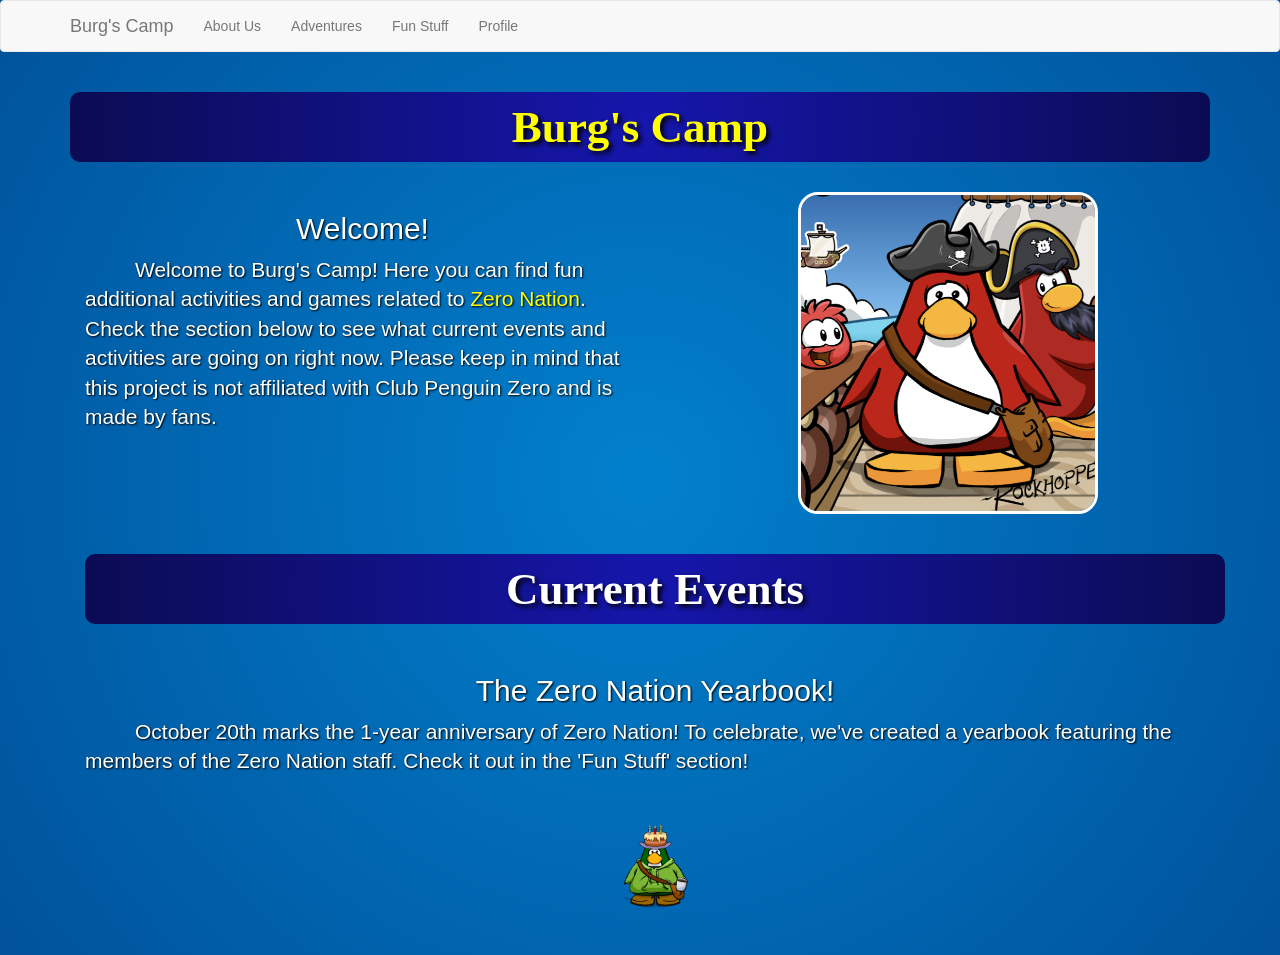
==== index.html @ bb9a33e6 "Nov 11th Push 2" ====
<!doctype html>
<html lang="en">
  <head>
    <meta charset="utf-8">
    <meta http-equiv="X-UA-Compatible" content="IE=edge">
    <meta name="viewport" content="width=device-width, initial-scale=1">
    <!-- The above 3 meta tags *must* come first in the head; any other head content must come *after* these tags -->
    <title>Burg's Camp</title>

    <!-- External -->
    <link rel="stylesheet" href="https://cdn.jsdelivr.net/npm/bootstrap@3.4.1/dist/css/bootstrap.min.css" integrity="sha384-HSMxcRTRxnN+Bdg0JdbxYKrThecOKuH5zCYotlSAcp1+c8xmyTe9GYg1l9a69psu" crossorigin="anonymous">
    <link rel="icon" type="image/x-icon" href="images/site/favicon.ico">
    <!-- Internal Javascript -->
      <!-- Data -->
        <script type="text/javascript" src="data/hunt-data.js"></script>
        <script type="text/javascript" src="data/misc-data.js"></script>
      <!-- Scripts -->
        <script type="text/javascript" src="scripts/hunt-loader.js"></script>
        <script type="text/javascript" src="scripts/misc-loader.js"></script>
        <script type="text/javascript" src="scripts/player-data.js"></script>
        <script type="text/javascript" src="scripts/style-bingo.js"></script>
        <script type="text/javascript" src="scripts/style-free.js"></script>
        <script type="text/javascript" src="scripts/style-linear.js"></script>
        <script type="text/javascript" src="scripts/style-mascot-visit.js"></script>
        <script type="text/javascript" src="scripts/style-math.js"></script>
        <script type="text/javascript" src="control-center.js"></script>
    <!-- Internal CSS -->
        <link rel="stylesheet" href="stylesheets/animations.css">
        <link rel="stylesheet" href="stylesheets/mascot-visit-style.css">
        <link rel="stylesheet" href="stylesheets/master.css">

    <!-- HTML5 shim and Respond.js for IE8 support of HTML5 elements and media queries -->
    <!-- WARNING: Respond.js doesn't work if you view the page via file:// -->
    <!--[if lt IE 9]>
      <script src="https://cdn.jsdelivr.net/npm/html5shiv@3.7.3/dist/html5shiv.min.js"></script>
      <script src="https://cdn.jsdelivr.net/npm/respond.js@1.4.2/dest/respond.min.js"></script>
    <![endif]-->
  </head>
  <body>



    <!-- Navbar -->
    <nav class="navbar navbar-default" id="main-navbar">
      <div class="container">
        <div class="navbar-header">
          <button type="button" class="navbar-toggle collapsed" data-toggle="collapse" data-target="#navbar" aria-expanded="false" aria-controls="navbar">
            <span class="sr-only">Toggle navigation</span>
            <span class="icon-bar"></span>
            <span class="icon-bar"></span>
            <span class="icon-bar"></span>
          </button>
          <a class="navbar-brand" href="#" onclick="loadPage('home');">Burg's Camp</a>
        </div>
        <div id="navbar" class="navbar-collapse collapse">
          <ul class="nav navbar-nav">
            <li class="dropdown">
              <a href="#" class="dropdown-toggle" data-toggle="dropdown" role="button" aria-haspopup="true" aria-expanded="false">About Us</span></a>
              <ul class="dropdown-menu">
                <li><a href="#" onclick="loadPage('about');">About</a></li>
                <li><a href="#" onclick="loadPage('zero-nation');">Zero Nation</a></li>
                <li><a href="#" onclick="loadPage('burgs-story');">Burg's Backstory</a></li>
              </ul>
            </li>
            <li class="dropdown">
              <a href="#" class="dropdown-toggle" data-toggle="dropdown" role="button" aria-haspopup="true" aria-expanded="false">Adventures</span></a>
              <ul class="dropdown-menu" id="hunt-dropdown-spot"></ul>
            </li>
            <li><a href="#" onclick="loadPage('fun-stuff');">Fun Stuff</a></li>
            <li class="dropdown">
              <a href="#" class="dropdown-toggle" data-toggle="dropdown" role="button" aria-haspopup="true" aria-expanded="false">Profile</span></a>
              <ul class="dropdown-menu">
                <!--<li><a href="#" onclick="loadPage('player-stats');">My Statistics</a></li>-->
                <li><a href="#" onclick="loadPage('postcards');">My Postcards</a></li>
                <li><a href="#" onclick="loadPage('enter-code');">Enter Secret Code</a></li>
              </ul>
            </li>
          </ul>
        </div>
      </div>
    </nav>



    <!-- General Pages -->
    <!-- Home Page -->
    <div class="container">
      <div class="page-main" id="page-home">
        <div class="title-area">
          <h1 style="color: yellow;">Burg's Camp</h1><br>
          <div class="container">
            <div class="row">
              <div class="col-md-6">
                <h2>Welcome!</h2>

                <p class="lead p-savior">Welcome to Burg's Camp! Here you can find fun additional activities and games related to <a href="#" onclick="loadPage('zero-nation');">Zero Nation</a>. Check the section below to see what current events and activities are going on right now. Please keep in mind that this project is not affiliated with Club Penguin Zero and is made by fans.</p>

              </div>
              <div class="col-md-6">
                <img src="images/site/burg_portrait.png" class="img-savior" style="width:300px;" alt="Burg Portrait"><br><br>
              </div>
            </div>
            <div class="row">
              <div class="col-md-12">
                <h1>Current Events</h1><br>
                
                <h2>The Zero Nation Yearbook!</h2>
                <p class="lead p-savior">October 20th marks the 1-year anniversary of Zero Nation! To celebrate, we've created a yearbook featuring the members of the Zero Nation staff. Check it out in the 'Fun Stuff' section!</p>
                <!--<h2>Nothing right now!</h2>
                <p class="lead p-savior">The Zero Nation team is always at work creating new events and experiences for CPZ's players. Keep an eye on the Zero Nation's Discord server to see when new content is released!</p>-->
                
                <br><img src="images/site/samster68.png" style="width:100px; height:auto;" alt="Samster68">
              </div>
            </div>
          </div>
        </div>
      </div>
      <!-- About Us tab -->
      <div class="page-main" id="page-about" hidden>
        <div class="title-area">
          <h1>About</h1><br>
          <div class="lore-box">

            <h2>What is Burg's Camp?</h2>
            <p class="lead p-savior">Burg's Camp (originally called "Burg's Scavenger Hunts") was conceptualized in January of 2026 on the <a href="https://discord.gg/GjkAZujd8f" target="_black">Zero Nation Discord server</a>. It is designed to be a secondary location for hosting limited time events called "Adventures", fan art, and other fun stuff! This site was created using GitHub Pages, <a href="https://getbootstrap.com/docs/3.4/" target="_black">Bootstrap 3.4.1</a>, and <a href="https://www.glyphicons.com" target="_black">Glyphicons</a>. It does not collect any user data.</p>
                <p class="lead">The latest CPZero version this site recognizes is <span id="cpz-v-spot"></span>.</p><br>
                <img src="images/site/about_screen_img.png" class="img-responsive img-savior" style="width:800px;" alt="Burg at the Beacon">
                <br><br>
            <h2>Contributors</h2>
            <span class="lead p-savior">
              Developed by Samster68<br>
              Zero Nation Event Hosts: samuel, Samster68, Insectplane, starryskyez, and Trainrain<br>
              Postcard Artwork: samuel, Silverpetals, and starryskyez<br>
              No artificial intelligence was used in the development of this site.
            </span>
            <p class="lead p-savior"></p>
            <p class="lead p-savior"></p>

          </div>
        </div>
      </div>
      <div class="page-main" id="page-zero-nation" hidden>
        <div class="title-area">
          <h1>Zero Nation</h1><br>
          <div class="lore-box">

            <h2>What is Zero Nation?</h2>
            <p class="lead p-savior">Zero Nation is a sub-community of Club Penguin Zero based on a Discord server founded by Litdia on October 12th, 2025. They primarily host events, perform mascot tracking, and also provide an additional space for chatting and sharing among players of the main game. The server has over 1000 members who have joined since its founding.</p>
            <p class="lead p-savior">You can find the link to join below.</p>
            <p class="lead p-savior">Remember that Zero Nation is not an affiliated server of Club Penguin Zero, its Discord server, or its staff.</p><br><br>
            <img src="images/site/zn_yearbook_page_19.png" class="img-responsive img-savior" style="width:600px;" title="Zero Nation Yearbook Group Photo"><br>
            <h2>Links</h2>
            <p class="lead p-savior">Zero Nation Discord server: (<a href="https://discord.gg/GjkAZujd8f" target="_blank">Discord Invite</a>)</p>
            <p class="lead p-savior">Club Penguin Zero: (<a href="https://play.cpzero.net/" target="_blank">Play Now!</a>)</p>
            <p class="lead p-savior">2025-2026 Yearbook: (<a href="projects/year_one_yearbook/index.html" target="_blank">Read</a>)</p>

          </div>
        </div>
      </div>
      <div class="page-main" id="page-burgs-story" hidden>
        <div class="title-area">
          <h1>Burg's Backstory</h1><br>
          <div class="lore-box">
            <h2>Table of Contents</h2>
            <h3>Year 1 - 2026</h3>
            <ol type="I" style="font-size:20px; text-align:left;">
              <li><a href="#backstory1">Burg's First Scavenger Hunt (January - February)</a></li>
              <li><a href="#backstory2">Pi Day and Rockhopper's Return (February - March)</a></li>
              <li><a href="#backstory3">Save the Migrator Event (March - April)</a></li>
              <li><a href="#backstory4">Cemented Legacy (July - September)</a></li>
              <li><a href="#backstory5">1-Year Anniversary (October - Today)</a></li>
            </ol> 
          </div>
          <br><br>
          <div class="lore-box">

            <h2 id="backstory1">Burg's First Scavenger Hunt</h2>
            <p class="lead p-savior">Mid-December - The Migrator arrived on Club Penguin Island for Merry Walrus.</p>
            <p class="lead p-savior">January 22nd - This is the date when Burg's account was created, so I guess this is his birthday.</p>
            <p class="lead p-savior">January 25th - Rockhopper asks Burg to help him collect his supplies before they leave the island. Burg heads out to find it, but the Migrator leaves! (See Video Below)</p>
            <p class="lead p-savior">February 1st - Burg goes to Gary in the Sports Shop to help him transport all of Rockhopper's supplies. Gary lets him use his new Cargo Transporter 2999. Unfortunately, it exploded and scattered the cargo all across Club Penguin Zero! Burg got flung into the sea and started to slowly drift back to shore... (See Video Below)</p>
            <iframe src="https://www.youtube.com/embed/OMqhPY9PAUk?si=9Igb2w5Q3IVQKdPW" title="YouTube video player" frameborder="0" allow="accelerometer; autoplay; clipboard-write; encrypted-media; gyroscope; picture-in-picture; web-share" referrerpolicy="strict-origin-when-cross-origin" allowfullscreen></iframe><br><br>
            <p class="lead p-savior">February 13th - Burg wakes up on the Beach and realizes that both the cargo and the Migrator are gone. He finds a place to live in the forest. Then he decided to recruit friendly penguins to help him locate Rockhopper's cargo. (<a href="#" onclick="loadPage('comic'); loadComic(0);">View Comic</a>)</p>
            <img src="images/backstory/ZN_Post_Feb13.png" class="img-responsive img-savior" style="width:600px;" title="Zero Nation Post (Feb 13th, 2026) by samuel"><br><br>
            <p class="lead p-savior">February 14th-15th - Burg had help from dozens of penguins across the island to locate Rockhopper's cargo. He waddles around and made lots of new friends! (<a href="#" onclick="loadPage('feb2026');">View Adventure</a>)</p>
            <img src="images/backstory/my_friends.png" class="img-responsive img-savior" style="width:600px;" title="My Friends by Burg"><br><br>

            <h2 id="backstory2">Pi Day and Rockhopper's Return</h2>
            <p class="lead p-savior">February 21st - The Migrator turned around to return to the island because Rockhopper forgot his car keys. (See Video Below)</p>
            <iframe src="https://www.youtube.com/embed/A_2wxQbjZ1o?si=e1SkD2rtTmKAAACS" title="YouTube video player" frameborder="0" allow="accelerometer; autoplay; clipboard-write; encrypted-media; gyroscope; picture-in-picture; web-share" referrerpolicy="strict-origin-when-cross-origin" allowfullscreen></iframe><br><br>
            <p class="lead p-savior">March 13th - Herbert's iceberg struck the Migrator! Rockhopper escaped in a small boat and Herbert used the iceberg to get away.</p>
            <p class="lead p-savior">March 14th-16th - Burg met a new penguin named Beeker, who used his own formula to derive the value of pi. (<a href="#" onclick="loadPage('mar2026');">View Adventure</a>)</p>
            <img src="images/backstory/ZN_Post_Mar13.png" class="img-responsive img-savior" style="width:600px;" title="Zero Nation Post (Mar 13th, 2026) by samuel"><br><br>

            <h2 id="backstory3">Save the Migrator Event</h2>
            <p class="lead p-savior">March 22nd - Rockhopper's small boat landed on the Beach.</p>
            <p class="lead p-savior">March 31st - Burg got lost in the Box Dimension in the Zero's Got Talent intro. (See Video Below)</p>
            <iframe src="https://www.youtube.com/embed/CvNdrbV0PvI?si=J9i9ndlJnyEOTPGe" title="YouTube video player" frameborder="0" allow="accelerometer; autoplay; clipboard-write; encrypted-media; gyroscope; picture-in-picture; web-share" referrerpolicy="strict-origin-when-cross-origin" allowfullscreen></iframe><br><br>
            <p class="lead p-savior">April 14th - A Stargazing Party was planned for this date, but Burg got sick and had to cancel.</p>
            <img src="images/backstory/burg_sick_1.png" class="img-responsive img-savior" style="width:600px;" title="Burg Sick by samuel"><br><br>
            <img src="images/backstory/burg_sick_2.png" class="img-responsive img-savior" style="width:600px;" title="Sick as Heck by samuel"><br><br>
            <p class="lead p-savior">April 19th - A new activity is announced for later in the week called, Burg's Buyout!</p>
            <img src="images/backstory/burgs_buyout_1.png" class="img-responsive img-savior" style="width:600px;" title="Burg's Buyout Scroll by silver"><br><br>
            <img src="images/backstory/burgs_buyout_2.png" class="img-responsive img-savior" style="width:600px;" title="Burg's Buyout Reviews by silver"><br><br>
            <img src="images/backstory/burgs_buyout_3.png" class="img-responsive img-savior" style="width:600px;" title="Burg's Buyout Workbench by silver"><br><br>
            <p class="lead p-savior">April 23rd - Burg's Buyout released to the public with a premiere by Comedian. (See Video Below) In this game, players help Burg raise 1 billion coins to repair the Migrator! Also, Burg visited the Beach to watch the video with his friends! Players had a blast posting their highest coin counts and best times. (<a href="https://samster68ow.github.io/burg-hunt/projects/burgs_buyout/index.html" target="_blank">You can play Burg's Buyout here.</a>)</p>
            <iframe src="https://www.youtube.com/embed/j4z6NmCWANQ?si=DnP-aK4GMfiaKGsC" title="YouTube video player" frameborder="0" allow="accelerometer; autoplay; clipboard-write; encrypted-media; gyroscope; picture-in-picture; web-share" referrerpolicy="strict-origin-when-cross-origin" allowfullscreen></iframe><br><br>
            <p class="lead p-savior">April 27th - Aunt Arctic and Rockhopper visited Club Penguin Island to celebrate Earth Day and dicuss plans for the Migrator. Aunt Arctic was glad someone was raising funds for the Migrator, and Rockhopper spoke with Burg for the first time during a mascot visit! You can watch it on Comedian's channel. (See Video Below)</p>
            <img src="images/backstory/AA_crowdfunding.png" class="img-responsive img-savior" style="width:600px;" title="Aunt Arctic comments on crowdfunding by willyamos"><br><br>
            <iframe src="https://www.youtube.com/embed/doENmXr8qg4?si=JeKNVUYAAWf2e2iI&amp;start=1053" title="YouTube video player" frameborder="0" allow="accelerometer; autoplay; clipboard-write; encrypted-media; gyroscope; picture-in-picture; web-share" referrerpolicy="strict-origin-when-cross-origin" allowfullscreen></iframe><br><br>
            <p class="lead p-savior">April 28th - Aunt Arctic and Rockhopper visited Club Penguin Island again!</p>
            <img src="images/backstory/RH_crowdfunding.png" class="img-responsive img-savior" style="width:600px;" title="Aunt Arctic comments on crowdfunding by willyamos"><br><br>
            <p class="lead p-savior">May 4th - Burg and Sora had an interaction on Sora's birthday. When asked, Sora jokingly said that Burg is a real mascot.</p>
            <iframe src="https://www.youtube.com/embed/1sgYpfp7RH8?si=T_fWX-UzpQlqZskT&t=1486" title="YouTube video player" frameborder="0" allow="accelerometer; autoplay; clipboard-write; encrypted-media; gyroscope; picture-in-picture; web-share" referrerpolicy="strict-origin-when-cross-origin" allowfullscreen></iframe><br><br>
            <p class="lead p-savior">May 7th - Version 1.1.0 of Burg's Buyout dropped, bringing a portal to the Outer Box Dimension, and a brand new postcard!</p>
            <p class="lead p-savior">May 8th - Aqua Grabber was added to the island, allowing the penguins to help collect the missing parts of Rockhopper's ship.</p>
            <p class="lead p-savior">May 9th - Burg is interviewed for Volume 14 of the Zero Nation Post by samuel.</p>
            <img src="images/backstory/burg_interview.png" class="img-responsive img-savior" style="width:600px;" title="Burg is interviewed by samuel"><br><br>
            <p class="lead p-savior">May 10th - The Migrator started to be re-assembled at the Beach.</p>
            <p class="lead p-savior">May 12th - Burg became friends with JeffTheRock, then Burg spoke to Rockhopper again (See Video Below). Also, the rescheduled Stargazing Party happened at the Iceberg. Burg chatted with his friends as they traveled around the island visiting different locations to stargaze.</p>
            <img src="images/backstory/jeff_friend.png" class="img-responsive img-savior" style="width:600px;" title="Aunt Arctic comments on crowdfunding by willyamos"><br><br>
            <iframe src="https://www.youtube.com/embed/4xgiBDbkrAc?si=kRHf6Z2LtQDj1Ev4&t=370" title="YouTube video player" frameborder="0" allow="accelerometer; autoplay; clipboard-write; encrypted-media; gyroscope; picture-in-picture; web-share" referrerpolicy="strict-origin-when-cross-origin" allowfullscreen></iframe><br><br>
            <img src="images/backstory/stargazing_may.png" class="img-responsive img-savior" style="width:600px;" title="Aunt Arctic comments on crowdfunding by willyamos"><br><br>
            <p class="lead p-savior">May 25th - The Migrator finished construction and set sail onto the seas, and Aqua Grabber changed to its regular mode.</p>

            <h2 id="backstory4">Cemented Legacy</h2>
            <p class="lead p-savior">July 18th - Samster68 uploaded a video showcasing the history and development of Burg's Buyout.</p>
            <iframe src="https://www.youtube.com/embed/JLsMkudWytM?si=xJykXvJWPRaceK_v" title="YouTube video player" frameborder="0" allow="accelerometer; autoplay; clipboard-write; encrypted-media; gyroscope; picture-in-picture; web-share" referrerpolicy="strict-origin-when-cross-origin" allowfullscreen></iframe><br><br>
            <p class="lead p-savior">August 14th - Burg hosted an event called, "Burg's Quest: An Interactive Adventure" where his friends helped him locate the Ancient Pirate's treasure. They answered questions and played minigames to find the treasure in the Forest.</p>
            <iframe src="https://www.youtube.com/embed//Jcu7MhLUD30?si=ZkUKWBP6pSqQwcOh" title="YouTube video player" frameborder="0" allow="accelerometer; autoplay; clipboard-write; encrypted-media; gyroscope; picture-in-picture; web-share" referrerpolicy="strict-origin-when-cross-origin" allowfullscreen></iframe><br><br>
            <p class="lead p-savior">August 27th - Zero Nation's discord server used its boosts to create a BURG server tag!</p>
            <p class="lead p-savior">September 24th - Samster68 submits fanart of Burg, titled "they love him," to the Club Penguin Zero Drawing Contest.</p>
            <img src="images/backstory/they_love_him.png" class="img-responsive img-savior" style="width:600px;" title="Burg on a stage with fans"><br><br>
            <p class="lead p-savior">September 28th - Vesper posts a ridiculous score in Burg's Buyout.</p>
            <img src="images/backstory/vesper_score.png" class="img-responsive img-savior" style="width:600px;" title="Vesper spending too much time in Burg's Buyout"><br><br>

            <h2 id="backstory5">1-Year Anniversary</h2>
            <p class="lead p-savior">October 3rd - Burg got abducted by aliens. This probably led to a lot of character development.</p>
            <p class="lead p-savior">October 12th - Burg is reported missing!</p>
            <img src="images/backstory/ZN_Post_Oct12.png" class="img-responsive img-savior" style="width:600px;" title="Zero Nation Post (Oct 12th, 2026) by samuel"><br><br>
            <p class="lead p-savior">October 20th - Burg is featured with his own page in the Zero Nation 2025-2026 Yearbook. Also, a player named Silly played Burg's Buyout and loved it so much he made the first fanart of Burg!</p>
            <img src="images/backstory/zn_yearbook_page_17.png" class="img-responsive img-savior" style="width:600px;" title="Zero Nation Yearbook Page 17"><br><br>
            <img src="images/backstory/silly_burg.png" class="img-responsive img-savior" style="width:600px;" title="Silly's Fanart of Burg"><br><br>
            <p class="lead p-savior">October 24th - The Mafia Mystery event is held. One player was secretly the Sleeper, and everyone else tried to figure out who it was. This was done by using a Discord bot named BurgBot. Players hung around for 2 hours and had a great time!</p>
            <img src="images/backstory/burgbot_pfp.png" class="img-responsive img-savior" style="width:600px;" title="BurgBot"><br><br>
            <p class="lead p-savior">October 25th - A party was held at the Lighthouse to celebrate 1 year of Zero Nation! Jeff showed up and "crashed the party." Burg finally reappeared and informed everyone that he was just asleep. Samuel made a stampbook the next day featuring things that happened during the party, including seeing Burg! Samster68 also released a game called, "Walk to the Lighthouse." You follow a penguin across the island during the night to get to a party on the other side of the island. You can play it in the "Fun Stuffs" section of this site.</p>
            <img src="images/backstory/ZN_stampbook_samuel.png" class="img-responsive img-savior" style="width:600px;" title="samuel's ZN party stampbook page"><br><br>
            <img src="images/backstory/lighthouse_praise.png" class="img-responsive img-savior" style="width:600px;" title="Discord messages about Lighthouse"><br><br>
            <p class="lead p-savior">October 26th - Silly released fanart of SurferBro27 from "Walk to the Lighthouse!" Rockhopper visited the island and spoke to Burg again! He remembered Burg as the "penguin he spoke to 6 months ago" and said he was a fine captain.</p>
            <img src="images/backstory/silly_surferbro.png" class="img-responsive img-savior" style="width:600px;" title="Silly's Fanart of SurferBro27"><br><br>
            <img src="images/backstory/rh_oct_visit1.png" class="img-responsive img-savior" style="width:600px;" title="RH Oct Visit 1"><br><br>
            <img src="images/backstory/rh_oct_visit2.png" class="img-responsive img-savior" style="width:600px;" title="RH Oct Visit 2"><br><br>
            <p class="lead p-savior">October 27th - Silly made a meme about Burg.</p>
            <img src="images/backstory/silly_meme_oct27.png" class="img-responsive img-savior" style="width:600px;" title="Silly's Burg Meme"><br><br>
            <p class="lead p-savior">November 10th - An update for Walk to the Lighthouse was released containing a new bonus storyline, multiple endings, and a save system.</p>
            <p class="lead p-savior">November 11th - Zero Nation created a new text channel in Discord called, "Burg's Crew." Gwen drew some artwork of Burg as a burger! Silly made a gif based on a cutscene from Walk to the Lighthouse!</p>
            <img src="images/backstory/gwen_burger.png" class="img-responsive img-savior" style="width:600px;" title="Gwen's Fanart of Burg"><br><br>
            <img src="images/backstory/silly_penguin_value.gif" class="img-responsive img-savior" style="width:600px;" title="Silly's Fanart of Samster68's cutscene"><br><br>
          </div>
        </div>
      </div>
      <!-- Fun Stuff -->
      <div class="page-main" id="page-fun-stuff" hidden>
        <div class="title-area">
          <h1>Fun Stuff</h1><br>


          <div class="row">
            <div class="col-sm-6 col-md-4">
              <div class="thumbnail">
                <img src="images/fun-stuff/hear_sensei.png" alt="Hear Sensei Thumbnail">
                <div class="caption">
                  <h3>Listen to Sensei</h3>
                  <p>Created by Samster68. Hear wise words from the Dig out the Dojo Event. (November 2026)</p>
                  <p><a href="projects/hear_sensei/index.html" target="_blank" class="btn btn-primary" role="button">Play</a></p>
                </div>
              </div>
            </div>
            <div class="col-sm-6 col-md-4">
              <div class="thumbnail">
                <img src="images/fun-stuff/lighthouse_walk.png" alt="Lighthouse Walk Thumbnail">
                <div class="caption">
                  <h3>Walk to the Lighthouse</h3>
                  <p>Created by Samster68. Follow a friend across the island as you make your way to a Halloween Party. (October 2026)</p>
                  <p><a href="projects/lighthouse_walk/index.html" target="_blank" class="btn btn-primary" role="button">Play</a></p>
                </div>
              </div>
            </div>
            <div class="col-sm-6 col-md-4">
              <div class="thumbnail">
                <img src="images/fun-stuff/zn_yearbook.png" alt="Yearbook Thumbnail">
                <div class="caption">
                  <h3>Zero Nation 2025-2026 Yearbook</h3>
                  <p>Created by Silverpetals. Celebrate the 1 year of Zero Nation! (October 2026)</p>
                  <p><a href="projects/year_one_yearbook/index.html" target="_blank" class="btn btn-primary" role="button">Read</a></p>
                </div>
              </div>
            </div>
          </div>
          
          <div class="row">
            <div class="col-sm-6 col-md-4">
              <div class="thumbnail">
                <img src="images/fun-stuff/shovel-in.png" alt="Snow Shoveling Thumbnail">
                <div class="caption">
                  <h3>Snow Shoveling</h3>
                  <p>Created by Samster68. A recreation of the minigame from Burg's Quest. (August 2026)</p>
                  <p><a href="projects/snow_shoveling/index.html" target="_blank" class="btn btn-primary" role="button">Play</a></p>
                </div>
              </div>
            </div>
            <div class="col-sm-6 col-md-4">
              <div class="thumbnail">
                <img src="images/fun-stuff/challenge_trophy.png" alt="Additional Challenges Thumbnail">
                <div class="caption">
                  <h3>Additional Challenges</h3>
                  <p>Created by Samster68. Got all the stamps you want on Club Penguin Zero? Need more goals to shoot for?</p>
                  <p><a href="#" class="btn btn-primary" role="button" onclick="loadPage('additional-challenges');">Read</a></p>
                </div>
              </div>
            </div>
            <div class="col-sm-6 col-md-4">
              <div class="thumbnail">
                <img src="images/backstory/burgs_buyout_3.png" alt="Burg's Buyout Thumbnail">
                <div class="caption">
                  <h3>Burg's Buyout</h3>
                  <p>Created by Samster68. Help Burg raise enough coins to repair Rockhopper's ship, the Migrator! (April 2026)</p>
                  <p><a href="projects/burgs_buyout/index.html" target="_blank" class="btn btn-primary" role="button">Play</a></p>
                </div>
              </div>
            </div>
          </div>

          <div class="row">
            <div class="col-sm-6 col-md-4">
              <div class="thumbnail">
                <img src="images/fun-stuff/coloring-set-img.png" alt="Coloring Set Thumbnail">
                <div class="caption">
                  <h3>April Fools Coloring Set</h3>
                  <p>Created by Comedian. Color pages themed around the 2026 April Fools Party! (April 2026)</p>
                  <p><a href="images/fun-stuff/coloring-pages-set.pdf" download="Coloring_Set.pdf" target="_blank" class="btn btn-primary" role="button">Download</a></p>
                </div>
              </div>
            </div>
            <div class="col-sm-6 col-md-4">
              <div class="thumbnail">
                <img src="images/fun-stuff/comic/BT-Issue-01/page_0.png" alt="Burg's Buyout Thumbnail">
                <div class="caption">
                  <h3>Burg's Tales: Issue #1</h3>
                  <p>Created by Samster68. Learn about Burg's first exploits on Club Penguin Zero. (February 2026)</p>
                  <p><a href="#" class="btn btn-primary" role="button" onclick="loadComic(0);">Read</a></p>
                </div>
              </div>
            </div>
          </div>


        </div>
      </div>
      <div class="page-main" id="page-additional-challenges" hidden>
        <div class="title-area">
          <h1>Additional Challenges</h1><br>
          <div class="lore-box">

            <h2>What is this?</h2>
            <p class="lead p-savior">Below are a list of additional challenge ideas for players that enjoy "maxing" their Club Penguin Zero account. We've selected items, minigames, and other objectives that are not already covered by the game's stamp system. These are designed to be obtainable by the average player at any time.</p>
            <h2>Collectible Items</h2>
            <ul class="ul-savior">
              <li>Obtain the Rocket The Snail Pin.</li>
              <li>Obtain the Blue Book.</li>
              <li>Obtain the Gold Viking Hat.</li>
              <li>Obtain all of the Game Upgrades for DJ3K, Hydro Hopper, and Sled Race.</li>
              <li>Obtain the Tour Guide Hat.</li>
            </ul>
            <h2>Minigame Mastery</h2>
            <ul class="ul-savior">
              <li>Hydro Hopper Master: Score 5000 points in one game.</li>
              <li>Puffle Roundup Master: Score 750 points in a single round.</li>
              <li>Snow Trekker Master: Score 500 points in a single round. (Based on the original ST map.)</li>
              <li>Plowless Trekker Master: Complete a round of Snow Trekker without using the plow and without taking damage. (Based on the original ST map.)</li>
            </ul>

          </div>
        </div>
      </div>
      <!-- My Profile -->
      <div class="page-main" id="page-player-stats" hidden>
        <div class="title-area">
          <h1>My Profile</h1><br>
        </div>
        <div class="lore-box" id="profile-front">
          <div class="container">
            <div class="row">
              <div class="col-md-6" style="text-align: center;">
                <br>
                <img src="images/site/burg_portrait.png" class="img-savior" style="width:300px;" alt="Burg Portrait">
                <br><br>
                <a onclick="toggleProfilePage('back');" class="edit-button">[ Edit Statistics ]</a>
              </div>
              <div class="col-md-6">
                <h2>My Statistics</h2>
                <div id="profile-output-spot"></div>
              </div>
            </div>
          </div>
        </div>
        <div class="lore-box" id="profile-back" hidden>
          <div class="container">
            <div class="row">
              <div class="col-md-6" style="text-align: center;">
                <br>
                <img src="images/site/burg_portrait.png" class="img-savior" style="width:300px;" alt="Burg Portrait">
                <br><br>
                <a onclick="toggleProfilePage('front');" class="edit-button">[ Save Changes ]</a>
              </div>
              <div class="col-md-6">
                <h2>My Statistics</h2>
                <div id="profile-edit-spot"></div>
              </div>
            </div>
          </div>
        </div>
      </div>
      <div class="page-main" id="page-postcards" hidden>
        <div class="title-area">
          <h1>My Postcards</h1><br>
          <div id="postcard-display-spot"></div>
        </div>
      </div>
      <div class="page-main" id="page-enter-code" hidden>
        <div class="title-area">
          <h1>Enter Secret Code</h1><br>
          <p class="lead"></p>
          <div class="hunt-container">
            <span class="lead hunt-header">Enter a secret code to recieve a prize!</span><br><br>
            <input type="text" class="text-input-large" id="secret-code-input" maxlength=15><br><br>
            <input type="submit" class="btn btn-success" onclick="submitSecretCode();" id="submit-button-code">
          </div>
        </div>
      </div>



      <!-- Page Templates -->
      <div class="page-main" id="page-winScreen" hidden>
        <div class="title-area">
          <h1>Congratulations!</h1><br>
          <p class="lead" id="win-msg-spot">???</p><br>
          <div id="postcard-spot"></div><br><br><br>
          <button type="button" class="btn btn-success" onclick="loadPage('postcards');">Thank you!</button>
        </div>
      </div>
      <div class="page-main" id="page-comic" hidden>
        <div class="title-area">
          <h1 id="comic-title-spot">???</h1><br>
          <div id="carousel-comic" class="carousel slide" data-ride="carousel" data-interval="false">
            <!-- Indicators -->
            <ol class="carousel-indicators" id="car-indi-spot">
            </ol>
            <!-- Wrapper for slides -->
            <div class="carousel-inner" id="car-inn-spot">
            </div>
            <!-- Controls -->
            <a class="left carousel-control" href="#carousel-comic" data-slide="prev">
              <span class="glyphicon glyphicon-chevron-left"></span>
            </a>
            <a class="right carousel-control" href="#carousel-comic" data-slide="next">
              <span class="glyphicon glyphicon-chevron-right"></span>
            </a>
          </div>
          <br><span id="comic-publish-spot">???</span>
        </div>
      </div>



      <!-- Hunt Style Pages -->
      <div class="page-main" id="page-hunt" hidden>
        <div class="title-area">
          <div id="hunt-container-linear" class="hunt-container" hidden>
            <p class="hunt-title">???</p>
            <p class="lead hunt-header">???</p>
            <p class="lead" id="current-item">???</p>
            <div id="item-img-spot"></div><br><br>
            <div id="room-dropdown-spot"></div>
            <button type="button" class="btn btn-success" onclick="submitAnswer();" id="submit-button-0">???</button>
          </div>
          <div id="hunt-container-free" class="hunt-container" hidden>
            <p class="hunt-title">???</p>
            <p class="lead hunt-header">???</p>
            <div id="free-list-spot"></div>
            <button type="button" class="btn btn-success" onclick="submitAnswer();" id="submit-button-1">???</button>
          </div>
          <div id="hunt-container-bingo" class="hunt-container" hidden>
            <p class="hunt-title">???</p>
            <p class="lead hunt-header">???</p>
            <div id="bingo-card-spot"></div><br><br>
            <button type="button" class="btn" onclick="submitAnswer();" id="submit-button-2">???</button>
          </div>
          <div id="hunt-container-math" class="hunt-container" hidden>
            <p class="hunt-title">???</p>
            <p class="lead hunt-header">???</p>
            <div id="math-list-spot"></div>
            <span style="font-size:20px;">Result:</span>
            <p id="math-output-spot" class="lead">???</p><br>
            <button type="button" class="btn btn-success" onclick="submitAnswer();" id="submit-button-3">???</button>
          </div>
           <div id="hunt-container-mascot-visit" class="hunt-container" hidden>
            <p class="hunt-title">???</p><br>
            <p class="lead hunt-header">???</p>
            <div id="Fishing-Minigame-content" hidden><center>
              <div class='minigame-frame' id='fishing-minigame-frame'>
                <div id="fishing-minigame-text-spot">Click the button to reel in when you get a tug.</div>
                <br><br><br><br><br><br><br><br>
                <div id="fishing-status-spot"></div>
                <br><br><br>
                <div id="reel-in-button" onclick="fishingReelIn();">Reel In!</div>
              </div>
            </center></div>
            <div id="Digging-Minigame-content" hidden><center>
              <div class='minigame-frame' id='digging-minigame-frame'>
                <div id="digging-minigame-text-spot">Press the spacebar to dig!</div>
                <div id="snows-dug-spot" hidden></div>
                <br><br><br>
                <div id="LA-PALA-TEXT" hidden>LA PALA!</div>
              </div>
            </center></div>
            <div id="mascot-visit-content-spot"></div><br>
            <button type="button" class="btn btn-success" onclick="submitAnswer();" id="submit-button-4">???</button>
          </div>
        </div>
      </div>



      <!-- Individual Hunt Preview Pages -->
      <div class="page-main" id="page-jan2026" hidden>
        <div class="title-area">
          <h1>Legacy Scavenger Hunt</h1><br>
          <p class="lead p-savior">On January 21st, 2026, the image below was unofficially released on the <a href="https://discord.gg/JdQA5J7SsZ" target="_black">Zero Nation Discord server</a>. This hunt was created during the <a href="https://cpzero.wiki/wiki/Winter_Party" target="_black">2026 Winter Party</a>. It contains the original ideas for the scavenger hunt, including Burg himself. While this page is not used, it was left on the site to test the site's features. This hunt is not available and it is no longer canon.</p>
          <br><div id="jan2026-btn-spot"></div>
          <br><br>
          <img src="images/site/jan2026_scavenger_hunt.png" class="img-responsive img-savior" style="width:800px;" alt="Burg asking for help">
        </div>
      </div>
      <div class="page-main" id="page-feb2026" hidden>
        <div class="title-area">
          <h1>Burg's First Scavenger Hunt</h1><br>
          <p class="lead p-savior">Rockhopper has entrusted Burg to load his cargo back onto the Migrator, but he accidently left without him! Get caught up on Burg's misadventures by watching this event's trailer on <a href="https://www.youtube.com/watch?v=OMqhPY9PAUk" target="_black">YouTube</a>, and by reading one of the <a href="#" onclick="loadPage('comic'); loadComic(0);">comics</a>. Burg is looking for helpful penguins to help him find all of the items on his list scattered around Club Penguin Island. Good luck!</p>
          <p class="lead p-savior">Most items will be found by simply waddling around the map. However, some may be found in catalogs, books, or magazines. None of the items are found inside of a minigame.</p>
          <br><div id="feb2026-btn-spot"></div>
          <br><br>
          <img src="images/site/feb2026_hunt_trailer.png" class="img-responsive img-savior" style="width:800px;" alt="Trailer screengrab">
        </div>
      </div>
      <div class="page-main" id="page-mar2026" hidden>
        <div class="title-area">
          <h1>Beeker's Pi Day Puzzle</h1><br>
          <p class="lead p-savior">Happy Pi Day! While most penguins are enjoying the sports and competiting to win the Penguin Games, one penguin is spending their time on more academic matters. Beeker is a student that is spending some time on Club Penguin Island to study and learn more about the world. Today, he is trying to estimate pi.</p>
          <p class="lead p-savior">Pi is a Greek letter that represents a mathematical constant. It is the ratio between the diameter and the circumference of a circle. Even though circles can be different sizes, all circles have the same ratio!</p>
          <p class="lead p-savior">Today, Beeker wants to figure out what the value of pi is. He has derived a formula, but needs your help to find the variables within it. Simply fill out all of the text fields with numbers that correspond to the clues. Once you have them all correct, you will have found Beeker's pi estimation! (This adventure requires no mathematical skill. The program will make all of the calculations for you.)</p>
          <br><div id="mar2026-btn-spot"></div>
          <br><br>
          <img src="images/site/mar2026_blackboard.png" class="img-responsive img-savior" style="width:800px;" alt="Beeker's Formula">
        </div>
      </div>
      <div class="page-main" id="page-jul2026" hidden>
        <div class="title-area">
          <h1>Summer Splash Bingo</h1><br>
          <p class="lead p-savior">Enjoying the summer sun? We've made a simple Bingo card for you to fill out as you enjoy the warm weather! Mark tasks as complete by clicking on them. Get five in a row to score a bingo! (Note: Refreshing the page clears your bingo card.)</p>
          <br><div id="jul2026-btn-spot"></div>
          <br><br>
          <img src="images/site/jul2026_bingo_img.png" class="img-responsive img-savior" style="width:800px;" alt="Bingo Landscape">
        </div>
      </div>
      <div class="page-main" id="page-aug2026" hidden>
        <div class="title-area">
          <h1>Burg's Quest: An Interactive Adventure</h1><br>
          <p class="lead p-savior">Burg has found an interesting book in the Book Room. Join him as his story will lead him on an adventure all across the island! (Note: This adventure is designed to be played while Burg is visiting the island.)</p>
          <br><div id="aug2026-btn-spot"></div>
          <br><br>
          <img src="images/site/aug2026_hunt_img.png" class="img-responsive img-savior" style="width:800px;" alt="Burg's Quest">
        </div>
      </div>



    </div>
    <br><br>
    <p id="footer" hidden>Made by fans. This site is not affiliated with Club Penguin Zero or any of its properties.</p>
    <!-- jQuery (necessary for Bootstrap's JavaScript plugins) -->
    <script src="https://code.jquery.com/jquery-1.12.4.min.js" integrity="sha384-nvAa0+6Qg9clwYCGGPpDQLVpLNn0fRaROjHqs13t4Ggj3Ez50XnGQqc/r8MhnRDZ" crossorigin="anonymous"></script>
    <!-- Include all compiled plugins (below), or include individual files as needed -->
    <script src="https://cdn.jsdelivr.net/npm/bootstrap@3.4.1/dist/js/bootstrap.min.js" integrity="sha384-aJ21OjlMXNL5UyIl/XNwTMqvzeRMZH2w8c5cRVpzpU8Y5bApTppSuUkhZXN0VxHd" crossorigin="anonymous"></script>
    <script type="text/javascript">



$(document).ready(function(){
  $('#cpz-v-spot').html(latestVersion);
  generateDropdowns();
  loadPlayerData();
});

function loadPage(name) {
  const fadeTimer = 200;
  $('.page-main').fadeOut(fadeTimer);
  $(".navbar-collapse").collapse('hide');
  switch (name) {
    case 'postcards': displayPostcards(); break;
    case 'player-stats': displayProfile(); break;
  };
  setTimeout(function(){
    $(`#page-${name}`).fadeIn(fadeTimer);
  },fadeTimer);
};



// Secret Code Page
const inputField = document.querySelector('#secret-code-input');
inputField.addEventListener('keydown', (event) => {
  if (event.key === 'Enter') {submitSecretCode();}
});



// Minigames
document.addEventListener('keydown', (event) => {
  if (event.key === ' ' && currentHunt.huntID === 4) {
    diggingDigOut();
  }
});
document.addEventListener('keyup', (event) => {
  if (event.key === ' ' && currentHunt.huntID === 4) {
    diggingDigIn();
  }
});



    </script>
  </body>
</html>
---- stylesheets/animations.css ----
/* Animations */



/* Correct Answer */
.correctAnswerClass {
    animation: correctAnswer 0.8s;
    color: yellow;
}
@keyframes correctAnswer {
    0% {
        color: yellow;
    }
    50% {
        color: green;
    }
    100% {
        color: yellow;
    }
}
---- stylesheets/mascot-visit-style.css ----
/* Mascot Visit Style Specifics */



.minigame-frame {
    border: 3px solid white;
    height: 400px;
    width: 600px;
}



#fishing-minigame-frame {
    background-repeat: no-repeat;
    background-size: 100% 100%;
}
#fishing-minigame-text-spot {
    background-color: rgba(0, 0, 0, 0.532);
    font-size: 22px;
    padding: 20px;
    text-align: center;
}
#fishing-status-spot {
    color: rgb(76, 76, 235);
    font-size: 30px;
    font-weight: bold;
    height: 35px;
}
#reel-in-button {
    background-color: red;
    border-radius: 10px;
    padding: 10px;
    width: 120px;
}
#reel-in-button:hover {
    background-color: white;
    color: black;
    cursor: pointer;
}


#digging-minigame-frame {
    background-repeat: no-repeat;
    background-size: 100% 100%;
}
#digging-minigame-text-spot {
    background-color: rgba(0, 0, 0, 0.532);
    font-size: 22px;
    padding: 20px;
    text-align: center;
}
#snows-dug-spot {
    background: -webkit-linear-gradient(#1ba0d7, #002d3f);
    -webkit-background-clip: text;
    -webkit-text-fill-color: transparent;
    font-size: 35px;
    text-align: left;
}
#LA-PALA-TEXT {
    animation: textPulse 0.5s alternate infinite;
    color: blue;
    font-size: 80px;
    font-weight: bold;
    transform: rotate(-5deg);
}
@keyframes textPulse {
    0% {font-size: 80px;}
    100% {font-size: 90px;}
}
---- stylesheets/master.css ----
/* Master */



body {
    background: #0280CD;
    background: radial-gradient(circle,rgba(2, 128, 205, 1) 0%, rgba(0, 82, 155, 1) 100%);
}



/* Universal */
#main-navbar {
    z-index: 2;
}
.burg-navbar {
    color: white;
}
.img-savior {
    border: 3px solid white;
    border-radius: 20px;
    margin: auto;
}
.img-postcard {
    background-color: black;
    margin: auto;
}
#footer {
    background: radial-gradient(circle,rgba(22, 22, 173, 1) 0%, rgb(11, 11, 83) 100%);
    color: white;
    font-size: 9px;
    padding: 30px;
    text-align: center;
    text-shadow: 1px 1px 2px black;
    width: 100%;
}
#postcard-display-spot img {
    box-shadow: 10px 10px 20px black;
}
.carousel {
    background-color: white;
    margin: auto;
    max-width: 1000px;
}
.carousel-inner img {
    border: 3px solid white;
    margin: auto;
}
.text-input-large {
    color: rgb(67, 67, 67);
    font-size: 18px;
    padding: 5px;
    text-align: right;
    text-transform: uppercase;
    width: 200px;
}
.thumbnail {
    background-color: rgb(228, 228, 228);
    text-align: left;
    text-shadow: none;
}
.thumbnail img {
    box-shadow: none;
}
.thumbnail .btn {
    color: white;
}
.thumbnail .btn:hover {
    color: white;
}
.locked-postcards {
    background-color: rgb(80, 80, 80);
    border: 3px solid white;
    font-size: 20px;
    height: 400px;
    margin: auto;
    width: 600px;
}
.locked-postcards div {
    height: 100%;
    padding: 20px;
}
.postcard-desc-spot {
    margin: auto;
    text-align: left;
    word-wrap: normal;
    width: 600px;
}



/* Text */
.page-main {
    color: white;
    text-shadow: 1px 1px 2px black;
}
.page-main a {
    color: yellow;
}
.page-main a:hover {
    color: rgb(0, 198, 0);
}
.title-area {
    text-align: center;
}
h1 {
    background: radial-gradient(circle,rgba(22, 22, 173, 1) 0%, rgb(11, 11, 83) 100%);
    border-radius: 10px;
    font-family: Georgia, 'Times New Roman', Times, serif;
    font-size: 45px;
    line-height: 70px;
    padding: 10x;
    font-weight: bold;
    text-shadow: 3px 3px 5px black;
}
.p-savior {
    text-align: left;
    text-indent: 50px;
}
.lore-box {
    background: radial-gradient(circle,rgba(23, 124, 212, 1) 0%, rgba(22, 22, 173, 1) 100%);
    border-radius: 15px;
    padding: 20px;
}
.ul-savior {
    font-size: 18px;
    text-align: left;
}



/* Hunts */
.hunt-container {
    background: #177cd4;
    background: radial-gradient(circle,rgba(23, 124, 212, 1) 0%, rgba(22, 22, 173, 1) 100%);
    border-radius: 15px;
    padding: 25px;
}
.hunt-header {
    font-weight: bold;
    height: 45px;
}
#item-img-spot {
    height: 200px;
}
#item-img-spot img {
    background-color: rgb(47, 47, 47);
    height: 200px;
    width: 200px;
}
#room-dropdown-spot {
    height: 50px;
}
.room-dropdown {
    width: 200px;
}
#postcard-spot img {
    box-shadow: 10px 10px 20px black;
}
#bingo-table {
    background: radial-gradient(circle,rgba(22, 22, 173, 1) 0%, rgb(11, 11, 83) 100%);
    margin: auto;
}
#bingo-table td {
    background-size: 100%;
    border: 2px solid white;
    height: 120px;
    padding: 5px;
    text-align: center;
    width: 120px;
}
#bingo-table td:hover {
    cursor: pointer;
    opacity: 0.5;
}
#math-output-spot {
    background-color: black;
    border: 5px solid green;
    display: inline-block;
    padding: 10px;
    text-align: right;
    width: 150px;
}
.text-input {
    color: black;
    font-size: 18px;
    text-align: center;
    width: 80px;
}



/* My Profile */
.edit-button {
    color: yellow;
}
.edit-button:hover {
    color: rgb(0, 198, 0);
    cursor: pointer;
}
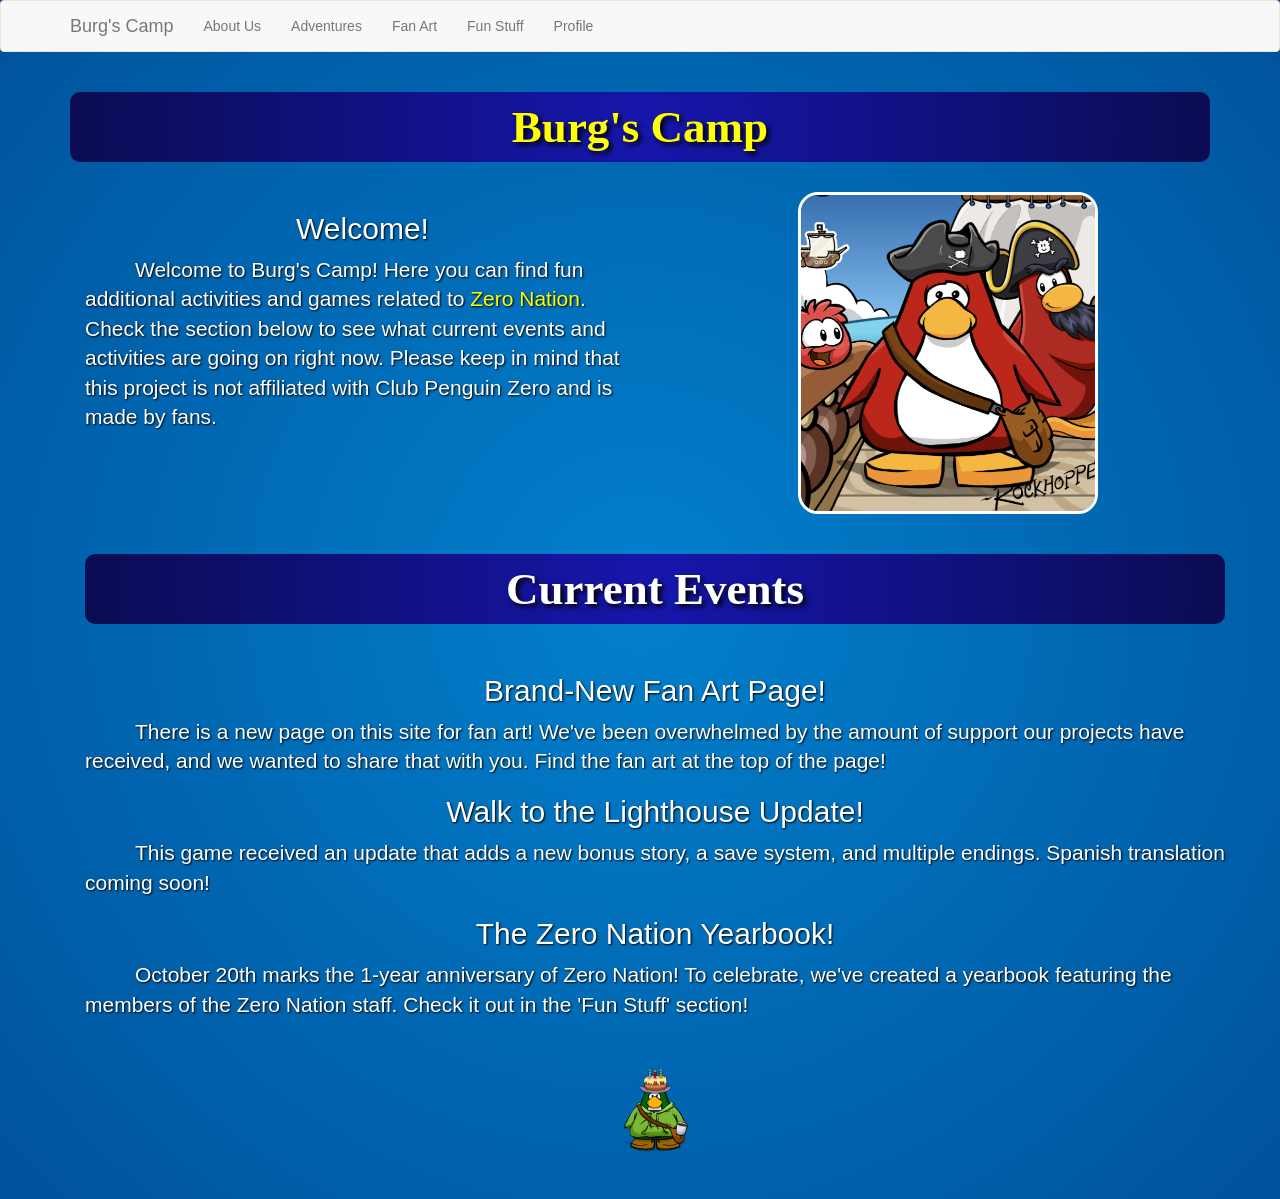
==== commit 1978a43a: "Nov 13th Push" ====
--- a/index.html
+++ b/index.html
@@ -66,6 +66,7 @@
               <a href="#" class="dropdown-toggle" data-toggle="dropdown" role="button" aria-haspopup="true" aria-expanded="false">Adventures</span></a>
               <ul class="dropdown-menu" id="hunt-dropdown-spot"></ul>
             </li>
+            <li><a href="#" onclick="loadPage('fan-art');">Fan Art</a></li>
             <li><a href="#" onclick="loadPage('fun-stuff');">Fun Stuff</a></li>
             <li class="dropdown">
               <a href="#" class="dropdown-toggle" data-toggle="dropdown" role="button" aria-haspopup="true" aria-expanded="false">Profile</span></a>
@@ -104,6 +105,10 @@
               <div class="col-md-12">
                 <h1>Current Events</h1><br>
                 
+                <h2>Brand-New Fan Art Page!</h2>
+                <p class="lead p-savior">There is a new page on this site for fan art! We've been overwhelmed by the amount of support our projects have received, and we wanted to share that with you. Find the fan art at the top of the page!</p>
+                <h2>Walk to the Lighthouse Update!</h2>
+                <p class="lead p-savior">This game received an update that adds a new bonus story, a save system, and multiple endings. Spanish translation coming soon!</p>
                 <h2>The Zero Nation Yearbook!</h2>
                 <p class="lead p-savior">October 20th marks the 1-year anniversary of Zero Nation! To celebrate, we've created a yearbook featuring the members of the Zero Nation staff. Check it out in the 'Fun Stuff' section!</p>
                 <!--<h2>Nothing right now!</h2>
@@ -229,8 +234,7 @@
             <p class="lead p-savior">August 14th - Burg hosted an event called, "Burg's Quest: An Interactive Adventure" where his friends helped him locate the Ancient Pirate's treasure. They answered questions and played minigames to find the treasure in the Forest.</p>
             <iframe src="https://www.youtube.com/embed//Jcu7MhLUD30?si=ZkUKWBP6pSqQwcOh" title="YouTube video player" frameborder="0" allow="accelerometer; autoplay; clipboard-write; encrypted-media; gyroscope; picture-in-picture; web-share" referrerpolicy="strict-origin-when-cross-origin" allowfullscreen></iframe><br><br>
             <p class="lead p-savior">August 27th - Zero Nation's discord server used its boosts to create a BURG server tag!</p>
-            <p class="lead p-savior">September 24th - Samster68 submits fanart of Burg, titled "they love him," to the Club Penguin Zero Drawing Contest.</p>
-            <img src="images/backstory/they_love_him.png" class="img-responsive img-savior" style="width:600px;" title="Burg on a stage with fans"><br><br>
+            <p class="lead p-savior">September 24th - Samster68 submits fanart of Burg, titled "they love him," to the Club Penguin Zero Drawing Contest. View it on the Fan Art page.</p>
             <p class="lead p-savior">September 28th - Vesper posts a ridiculous score in Burg's Buyout.</p>
             <img src="images/backstory/vesper_score.png" class="img-responsive img-savior" style="width:600px;" title="Vesper spending too much time in Burg's Buyout"><br><br>
 
@@ -238,26 +242,46 @@
             <p class="lead p-savior">October 3rd - Burg got abducted by aliens. This probably led to a lot of character development.</p>
             <p class="lead p-savior">October 12th - Burg is reported missing!</p>
             <img src="images/backstory/ZN_Post_Oct12.png" class="img-responsive img-savior" style="width:600px;" title="Zero Nation Post (Oct 12th, 2026) by samuel"><br><br>
-            <p class="lead p-savior">October 20th - Burg is featured with his own page in the Zero Nation 2025-2026 Yearbook. Also, a player named Silly played Burg's Buyout and loved it so much he made the first fanart of Burg!</p>
+            <p class="lead p-savior">October 20th - Burg is featured with his own page in the Zero Nation 2025-2026 Yearbook. Also, a player named Silly played Burg's Buyout and loved it so much he made the first fanart of Burg! View it on the Fan Art page.</p>
             <img src="images/backstory/zn_yearbook_page_17.png" class="img-responsive img-savior" style="width:600px;" title="Zero Nation Yearbook Page 17"><br><br>
-            <img src="images/backstory/silly_burg.png" class="img-responsive img-savior" style="width:600px;" title="Silly's Fanart of Burg"><br><br>
             <p class="lead p-savior">October 24th - The Mafia Mystery event is held. One player was secretly the Sleeper, and everyone else tried to figure out who it was. This was done by using a Discord bot named BurgBot. Players hung around for 2 hours and had a great time!</p>
             <img src="images/backstory/burgbot_pfp.png" class="img-responsive img-savior" style="width:600px;" title="BurgBot"><br><br>
             <p class="lead p-savior">October 25th - A party was held at the Lighthouse to celebrate 1 year of Zero Nation! Jeff showed up and "crashed the party." Burg finally reappeared and informed everyone that he was just asleep. Samuel made a stampbook the next day featuring things that happened during the party, including seeing Burg! Samster68 also released a game called, "Walk to the Lighthouse." You follow a penguin across the island during the night to get to a party on the other side of the island. You can play it in the "Fun Stuffs" section of this site.</p>
             <img src="images/backstory/ZN_stampbook_samuel.png" class="img-responsive img-savior" style="width:600px;" title="samuel's ZN party stampbook page"><br><br>
             <img src="images/backstory/lighthouse_praise.png" class="img-responsive img-savior" style="width:600px;" title="Discord messages about Lighthouse"><br><br>
-            <p class="lead p-savior">October 26th - Silly released fanart of SurferBro27 from "Walk to the Lighthouse!" Rockhopper visited the island and spoke to Burg again! He remembered Burg as the "penguin he spoke to 6 months ago" and said he was a fine captain.</p>
-            <img src="images/backstory/silly_surferbro.png" class="img-responsive img-savior" style="width:600px;" title="Silly's Fanart of SurferBro27"><br><br>
+            <p class="lead p-savior">October 26th - Silly made fanart of SurferBro27 from "Walk to the Lighthouse!" Rockhopper visited the island and spoke to Burg again! He remembered Burg as the "penguin he spoke to 6 months ago" and said he was a fine captain.</p>
             <img src="images/backstory/rh_oct_visit1.png" class="img-responsive img-savior" style="width:600px;" title="RH Oct Visit 1"><br><br>
             <img src="images/backstory/rh_oct_visit2.png" class="img-responsive img-savior" style="width:600px;" title="RH Oct Visit 2"><br><br>
-            <p class="lead p-savior">October 27th - Silly made a meme about Burg.</p>
-            <img src="images/backstory/silly_meme_oct27.png" class="img-responsive img-savior" style="width:600px;" title="Silly's Burg Meme"><br><br>
             <p class="lead p-savior">November 10th - An update for Walk to the Lighthouse was released containing a new bonus storyline, multiple endings, and a save system.</p>
-            <p class="lead p-savior">November 11th - Zero Nation created a new text channel in Discord called, "Burg's Crew." Gwen drew some artwork of Burg as a burger! Silly made a gif based on a cutscene from Walk to the Lighthouse!</p>
-            <img src="images/backstory/gwen_burger.png" class="img-responsive img-savior" style="width:600px;" title="Gwen's Fanart of Burg"><br><br>
-            <img src="images/backstory/silly_penguin_value.gif" class="img-responsive img-savior" style="width:600px;" title="Silly's Fanart of Samster68's cutscene"><br><br>
-          </div>
-        </div>
+            <p class="lead p-savior">November 11th - Zero Nation created a new text channel in Discord called, "Burg's Crew." Players drew fan art of Burg and moments from Walk the Lighthouse!</p>
+          </div>
+        </div>
+      </div>
+      <!-- Fan Art -->
+      <div class="page-main" id="page-fan-art" hidden>
+      <div class="title-area">
+        <h1>Fan Art</h1><br>
+        <div class="lore-box">
+          
+          <p class="lead fanart-caption">"this hat is weird to draw" by cloroform0<br>November 11th, 2026</p>
+          <img src="images/fanart/burg_map_cloroform.jpg" class="img-responsive img-savior" style="width:600px;" title="Cloroform's Fanart of Burg holding a map"><br><br><br>
+          <p class="lead fanart-caption">"Burg tries on a shirt" by Terziox<br>November 11th, 2026</p>
+          <img src="images/fanart/burg_shirt_terziox.png" class="img-responsive img-savior" style="width:600px;" title="Terziox's Fanart of Burg wearing a shirt"><br><br><br>
+          <p class="lead fanart-caption">"What Gives a Penguin Value?" by Silly<br>November 11th, 2026</p>
+          <img src="images/fanart/silly_penguin_value.gif" class="img-responsive img-savior" style="width:600px;" title="Silly's Fanart of Samster68's cutscene"><br><br><br>
+          <p class="lead fanart-caption">"BURGer" by Gwen<br>November 11th, 2026</p>
+          <img src="images/fanart/gwen_burger.png" class="img-responsive img-savior" style="width:600px;" title="Gwen's Fanart of Burg"><br><br><br>
+          <p class="lead fanart-caption">"Know the Difference" by Silly<br>October 27th, 2026</p>
+          <img src="images/backstory/silly_meme_oct27.png" class="img-responsive img-savior" style="width:600px;" title="Silly's Burg Meme"><br><br><br>
+          <p class="lead fanart-caption">"Everyone play Walk to the Lighthouse now please and thank you" by Silly<br>October 26th, 2026</p>
+          <img src="images/fanart/silly_surferbro.png" class="img-responsive img-savior" style="width:600px;" title="Silly's Fanart of SurferBro27"><br><br><br>
+          <p class="lead fanart-caption">"Burg" by Silly<br>October 20th, 2026</p>
+          <img src="images/fanart/silly_burg.png" class="img-responsive img-savior" style="width:600px;" title="Silly's Fanart of Burg"><br><br><br>
+          <p class="lead fanart-caption">"they love him" by Samster68<br>September 24th, 2026</p>
+          <img src="images/fanart/they_love_him.png" class="img-responsive img-savior" style="width:600px;" title="Burg on a stage with fans"><br><br><br>
+
+        </div>
+      </div>
       </div>
       <!-- Fun Stuff -->
       <div class="page-main" id="page-fun-stuff" hidden>
@@ -314,7 +338,7 @@
                 <img src="images/fun-stuff/challenge_trophy.png" alt="Additional Challenges Thumbnail">
                 <div class="caption">
                   <h3>Additional Challenges</h3>
-                  <p>Created by Samster68. Got all the stamps you want on Club Penguin Zero? Need more goals to shoot for?</p>
+                  <p>Created by Samster68. Got all the stamps you want on Club Penguin Zero? Need more goals to shoot for? (May 2026)</p>
                   <p><a href="#" class="btn btn-primary" role="button" onclick="loadPage('additional-challenges');">Read</a></p>
                 </div>
               </div>
--- a/stylesheets/master.css
+++ b/stylesheets/master.css
@@ -117,6 +117,9 @@
     text-align: left;
     text-indent: 50px;
 }
+.fanart-caption {
+    color: yellow;
+}
 .lore-box {
     background: radial-gradient(circle,rgba(23, 124, 212, 1) 0%, rgba(22, 22, 173, 1) 100%);
     border-radius: 15px;
